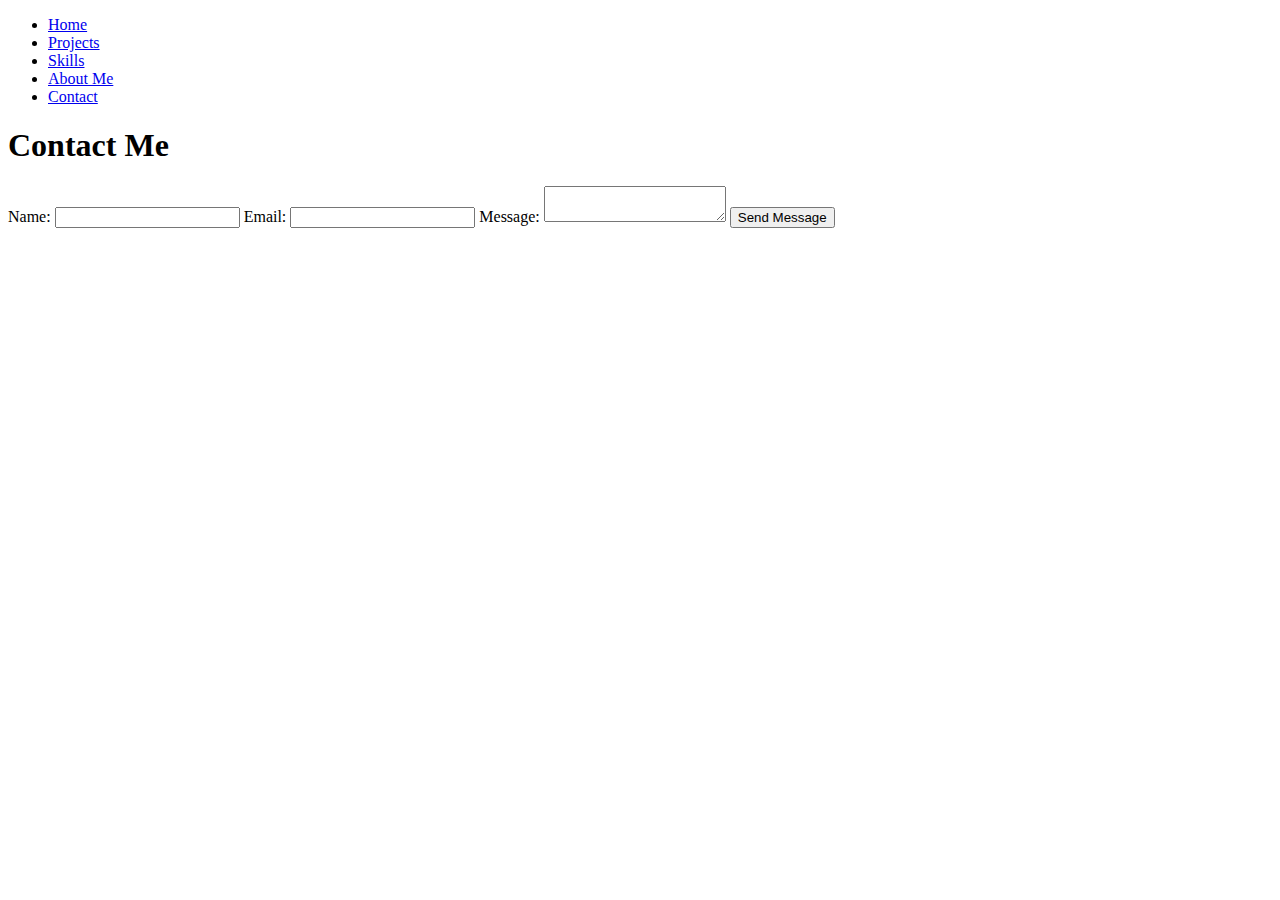
==== contact.html @ 4b1cd770 "first commit" ====
<!DOCTYPE html>
<html lang="en">
<head>
    <meta charset="UTF-8">
    <meta name="viewport" content="width=device-width, initial-scale=1.0">
    <title>Contact - Tate Wilson's Portfolio</title>
    <link rel="stylesheet" href="styles/contact.css">
</head>
<body>
    <div class="menu">
        <nav>
            <ul>
                <li><a href="index.html">Home</a></li>
                <li><a href="projects.html">Projects</a></li>
                <li><a href="skills.html">Skills</a></li>
                <li><a href="about.html">About Me</a></li>
                <li><a href="contact.html">Contact</a></li>
            </ul>
        </nav>
    </div>

    <div class="container">
        <section id="contact" class="content">
            <h1>Contact Me</h1>
            <form action="#" method="post">
                <label for="name">Name:</label>
                <input type="text" id="name" name="name" required>
                
                <label for="email">Email:</label>
                <input type="email" id="email" name="email" required>
                
                <label for="message">Message:</label>
                <textarea id="message" name="message" required></textarea>
                
                <button type="submit">Send Message</button>
            </form>
        </section>
    </div>
</body>
</html>
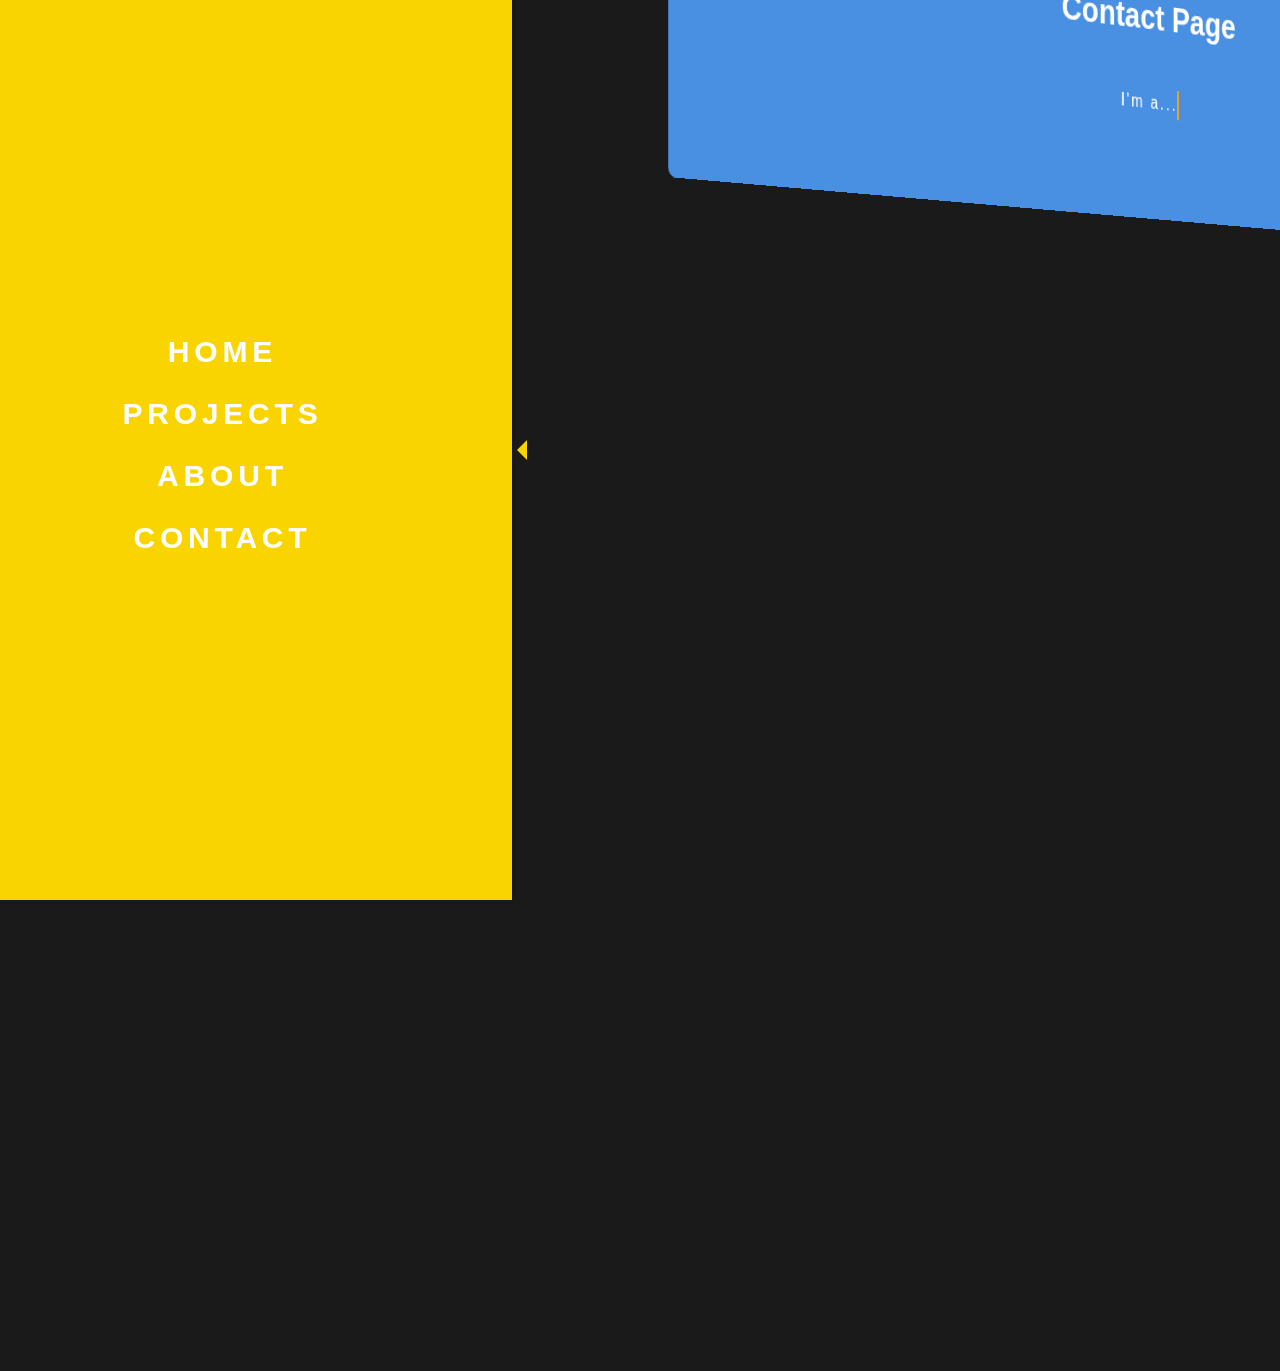
==== commit 2766b91f: "contact.html" ====
--- a/contact.html
+++ b/contact.html
@@ -3,26 +3,56 @@
 <head>
     <meta charset="UTF-8">
     <meta name="viewport" content="width=device-width, initial-scale=1.0">
-    <title>Contact - Tate Wilson's Portfolio</title>
+    <link rel="stylesheet" href="styles/menu.css">
     <link rel="stylesheet" href="styles/contact.css">
+
+    <link rel="icon" href="images/favicon.png" type="image/x-icon">
+    <link rel="stylesheet" href="https://cdnjs.cloudflare.com/ajax/libs/font-awesome/6.0.0-beta3/css/all.min.css">
+    <script src="javascript/projects.js" defer></script>
+    <title>Contact Page</title>
 </head>
 <body>
+
     <div class="menu">
         <nav>
             <ul>
                 <li><a href="index.html">Home</a></li>
                 <li><a href="projects.html">Projects</a></li>
-                <li><a href="skills.html">Skills</a></li>
-                <li><a href="about.html">About Me</a></li>
-                <li><a href="contact.html">Contact</a></li>
+                <li><a href="#">About</a></li>
+                <li><a href="#contact.html">Contact</a></li>
             </ul>
         </nav>
+        <div class="arrow"></div>
     </div>
+    
+    <div class="container">
+        <header class="page-header">
+            <h1>Contact Page</h1>
+            <p class="typewriter">I'm a... <span id="dynamic-text"></span></p>
+            <ul class="social-links">
+                <li><a href="https://github.com/TateWilson1" target="_blank"><i class="fab fa-github"></i></a></li> 
+                <li><a href="https://www.linkedin.com/in/tate-wilson-649004320/" target="_blank"><i class="fab fa-linkedin-in"></i></a></li>
+            </ul>   
+        </header>
+        
+        <div class="highlighted-section" style="animation-delay: 0s;">
+            <h2>Why a Contact Form?</h2>
+            <p>Welcome to my contact page! As a cybersecurity student, I believe using this contact form offers a <span class="highlight">more secure</span> way for us to connect. While sharing my email or phone number would be quicker, the form adds <span class="highlight">privacy</span> and helps me <span class="highlight">manage spam</span>. Feel free to share any questions, project ideas, or feedback—I look forward to hearing from you!</p>
+            
+            <h2>Timeline</h2>
+            <p>  
+              <strong>Oct 23</strong>: Started development, built basic structure.<br>
+              <strong>Oct 24-26</strong>: Implemented core features and UI; tested and debugged.<br>
+              <strong>Oct 27</strong>: Released on GitHub.<br>
+              <strong>Ongoing</strong>: Researching to add updates.
+            </p>
+        </div>
 
-    <div class="container">
-        <section id="contact" class="content">
-            <h1>Contact Me</h1>
-            <form action="#" method="post">
+        <div class="highlighted-section" style="animation-delay: 0s;">
+            <h2>Get In Touch</h2>
+            <p>Feel free to reach out with any questions, feedback, or collaboration ideas.</p>
+
+            <form action="https://formspree.io/f/myspecialendpoint" method="POST" class="contact-form">
                 <label for="name">Name:</label>
                 <input type="text" id="name" name="name" required>
                 
@@ -30,11 +60,14 @@
                 <input type="email" id="email" name="email" required>
                 
                 <label for="message">Message:</label>
-                <textarea id="message" name="message" required></textarea>
+                <textarea id="message" name="message" rows="5" required></textarea>
                 
                 <button type="submit">Send Message</button>
             </form>
-        </section>
+        </div>
     </div>
+        
+    
+
 </body>
 </html>
--- a/styles/menu.css
+++ b/styles/menu.css
@@ -0,0 +1,82 @@
+/* inspried and adapted from https://codepen.io/Loonz206/pen/gpRmja */
+
+.menu {
+    position: fixed;
+    height: 100vh;
+    background: #F9D401;
+    width: 10vw;
+    box-shadow: 1px 0 2px rgba(0, 0, 0, .2);
+    transition: 1s;
+}
+
+.menu:hover {
+    width: 40vw;
+}
+
+.menu:hover ~ .container {
+    transform: perspective(80vw) rotateY(10deg) translateX(35vw) scaleY(1.2);
+}
+
+.menu:hover nav {
+    left: 20%;
+}
+
+nav {
+    position: absolute;
+    top: 50%; 
+    left: -1000px;
+    transition: .5s;
+    transform: translateY(-50%); 
+}
+
+nav ul {
+    color: white;
+    text-transform: uppercase;
+    list-style-type: none;
+    padding: 0; 
+    margin: 0; 
+    text-align: center; 
+}
+
+nav li {
+    line-height: 2em; /* Space between lines */
+    letter-spacing: .3em;
+    margin-bottom: 10px; /* Space between each navigation item */
+}
+
+nav a {
+    font-size: 30px;
+    text-decoration: none;
+    color: white;
+    font-weight: 600;
+    padding: 10px 20px; /* Add padding for clickable area and spacing */
+    display: inline-block; /* Make the links inline-block for better spacing */
+}
+
+nav a:hover {
+    color: #eee;
+}
+
+/* Arrow letting user know that side bar is there */
+.arrow {
+    position: absolute; 
+    top: 50%; 
+    right: -15px; 
+    transform: translateY(-50%); 
+    width: 0;
+    height: 0;
+    border-top: 10px solid transparent; 
+    border-bottom: 10px solid transparent; 
+    border-right: 10px solid #F9D401; 
+    animation: blink 1s infinite; 
+}
+
+/* Keyframes for blinking effect */
+@keyframes blink {
+    0%, 100% {
+        opacity: 1; 
+    }
+    50% {
+        opacity: 0; 
+    }
+}
--- a/styles/contact.css
+++ b/styles/contact.css
@@ -0,0 +1,200 @@
+/* OVERALL */
+body {
+    background-color: #1a1a1a; /* Solid dark background for consistency */
+    color: #D2D2D0; /* Light text color for readability */
+    font-family: 'Arial', sans-serif; /* Ensure Arial is the default font */
+    overflow-x: hidden;
+    margin: 0;
+    line-height: 1.6; /* Improved line height for readability */
+}
+
+.container {
+    width: calc(100% - 200px); /* Subtract the exact width of the side navigation */
+    margin-left: 200px; /* Add margin to align next to the side navigation */
+    padding: 20px;
+    background: #fdfdfd00; /* Light background for the content area */
+    transition: 1s; /* Smooth transition effects */
+    box-sizing: border-box; /* Include padding and border in width calculations */
+}
+
+.page-header {
+    background-color: #4A90E2; /* Header background color */
+    color: white; /* Text color */
+    padding: 20px; /* Space around the content */
+    text-align: center; /* Center text */
+    border-radius: 8px; /* Rounded corners */
+    margin-bottom: 30px; /* Space below header */
+}
+
+.highlighted-section {
+    border: 1px solid #F9D401; /* Yellow border */
+    border-radius: 8px; /* Rounded corners */
+    background-color: rgba(255, 255, 255, 0.1); /* Light background for contrast */
+    padding: 20px; /* Space inside the section */
+    margin-bottom: 30px; /* Space below the section */
+    animation: slide-in 0.5s ease forwards; /* Slide in animation for the section */
+    opacity: 0; /* Start invisible */
+    animation-fill-mode: forwards; /* Keep the final state */
+    display: flex; /* Use flexbox */
+    flex-direction: column; /* Stack items vertically */
+    align-items: center; /* Center items vertically */
+    justify-content: center; /* Center items horizontally */
+}
+
+
+/* Blog-like Intro Section */
+.intro {
+    background-color: rgba(255, 255, 255, 0.1); /* Light background for intro */
+    padding: 15px; /* Space inside the intro section */
+    border-radius: 8px; /* Rounded corners */
+    margin-bottom: 20px; /* Space below intro section */
+}
+
+/* Social Links */
+.social-links {
+    display: flex; /* Use flexbox for horizontal alignment */
+    justify-content: flex-end; /* Align the icons to the right */
+    gap: 15px; /* Space between icons */
+    list-style-type: none; /* Remove bullets from the list */
+    padding: 0; /* Remove default padding */
+    margin: 20px 0 0; /* Add margin above social links */
+}
+
+/* Typewriter effect */
+.typewriter {
+    display: inline-block; /* Keep it inline for positioning */
+    overflow: hidden; /* Ensures the content is not revealed until the animation */
+    border-right: .15em solid orange; /* The typewriter cursor */
+    white-space: nowrap; /* Keeps the content on a single line */
+    letter-spacing: .15em; /* Adjust as needed */
+    animation: blink-caret .75s step-end infinite; /* Cursor blink animation */
+}
+
+.intro {
+    max-width: 600px;
+    margin: 0 auto 20px;
+    font-size: 1.1rem;
+    color: #b3b3b3;
+    text-align: center;
+    padding: 10px;
+    animation: fadeIn 1s ease;
+}
+
+.highlight {
+    color: #1E90FF; /* DodgerBlue color for the text */
+    font-weight: bold; /* Optional: make the text bold */
+}
+
+/* Social Links */
+.social-links {
+    display: flex; /* Use flexbox for horizontal alignment */
+    justify-content: flex-end; /* Align the icons to the right */
+    gap: 15px; /* Space between icons */
+    list-style-type: none; /* Remove bullets from the list */
+    padding: 0; /* Remove default padding */
+    margin: 0; /* Remove default margin */
+}
+
+.social-links li {
+    margin: 0; /* Remove margin from list items */
+}
+
+.social-links a {
+    font-size: 30px; /* Set the size of the icons */
+    color: #000; /* Change icon color to black (or any desired color) */
+    transition: color 0.3s; /* Add transition for hover effect */
+}
+
+.social-links a:hover {
+    color: #555; /* Change color on hover */
+}
+
+
+.contact-form {
+    display: flex;
+    flex-direction: column; /* Stack the fields vertically */
+    width: 60%; /* Width of the form */
+    margin: 20px auto; /* Center the form */
+    background-color: rgba(0, 0, 0, 0.8); /* Dark background for the form */
+    padding: 20px; /* Padding for the form */
+    border-radius: 8px; /* Rounded corners */
+    border: 2px solid #F9D401; /* Yellow border */
+}
+
+.form-group {
+    margin-bottom: 15px; /* Space between fields */
+}
+
+label {
+    color: white; /* Label color */
+    font-size: 16px; /* Label font size */
+    margin-bottom: 5px; /* Space below labels */
+}
+
+input[type="text"],
+input[type="email"],
+textarea {
+    width: 100%; /* Full width for inputs */
+    padding: 10px; /* Padding inside the inputs */
+    border: 1px solid #ccc; /* Border for inputs */
+    border-radius: 4px; /* Rounded corners */
+    font-size: 14px; /* Font size for inputs */
+    box-sizing: border-box; /* Include padding and border in width */
+}
+
+input[type="text"]:focus,
+input[type="email"]:focus,
+textarea:focus {
+    border-color: #F9D401; /* Change border color on focus */
+}
+
+.submit-button {
+    padding: 10px 15px; /* Button padding */
+    background-color: #F9D401; /* Button background color */
+    color: black; /* Button text color */
+    border: none; /* No border */
+    border-radius: 5px; /* Rounded corners */
+    cursor: pointer; /* Pointer cursor on hover */
+    font-size: 16px; /* Button font size */
+    transition: background-color 0.3s; /* Transition effect for button */
+}
+
+.submit-button:hover {
+    background-color: #FFD700; /* Change color on hover */
+}
+
+
+
+
+/* The typewriter cursor effect */
+@keyframes blink-caret {
+    from, to { border-color: transparent; }
+    50% { border-color: orange; }
+}
+
+/* Responsive Adjustments */
+@media (max-width: 768px) {
+    .menu {
+        width: 150px; /* Adjust width for smaller screens */
+    }
+
+    .container {
+        width: calc(100% - 150px); /* Update calculation based on new menu width */
+        margin-left: 150px; /* Align next to the adjusted menu */
+    }
+}
+
+/* Animation for sliding in sections */
+@keyframes slide-in {
+    from {
+        transform: translateY(20px); /* Start slightly below */
+        opacity: 0; /* Start invisible */
+    }
+    to {
+        transform: translateY(0); /* End at original position */
+        opacity: 1; /* End fully visible */
+    }
+}
+
+
+
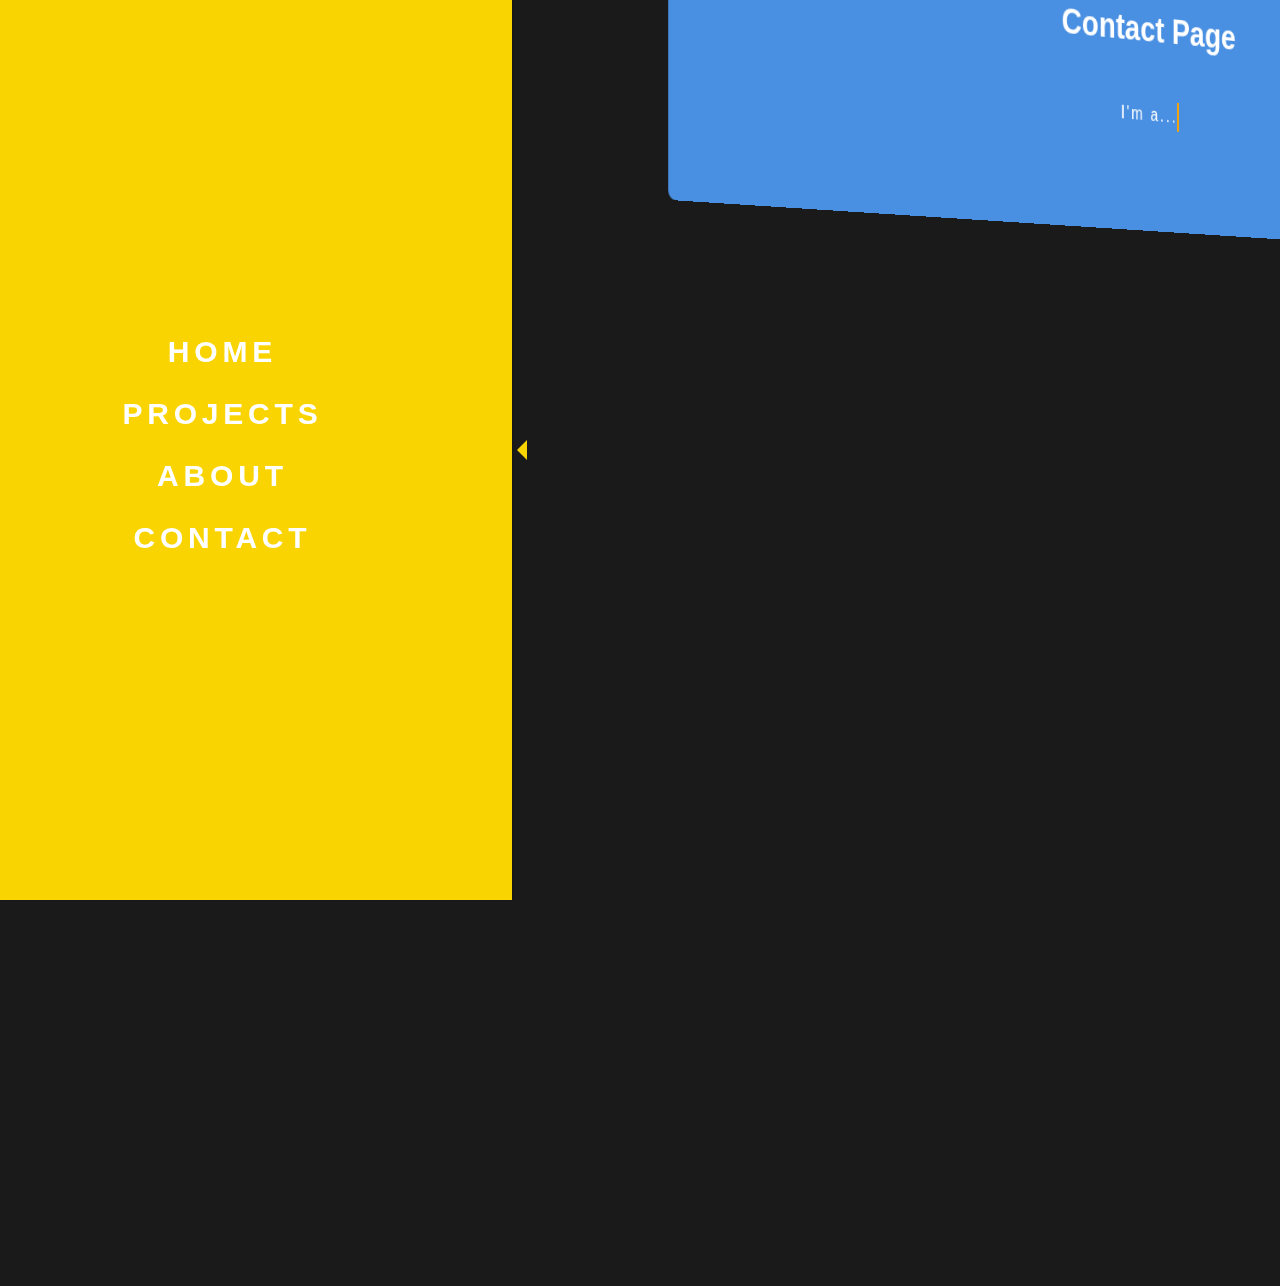
==== commit 31385ddf: "fixed outline" ====
--- a/contact.html
+++ b/contact.html
@@ -38,21 +38,13 @@
         <div class="highlighted-section" style="animation-delay: 0s;">
             <h2>Why a Contact Form?</h2>
             <p>Welcome to my contact page! As a cybersecurity student, I believe using this contact form offers a <span class="highlight">more secure</span> way for us to connect. While sharing my email or phone number would be quicker, the form adds <span class="highlight">privacy</span> and helps me <span class="highlight">manage spam</span>. Feel free to share any questions, project ideas, or feedback—I look forward to hearing from you!</p>
-            
-            <h2>Timeline</h2>
-            <p>  
-              <strong>Oct 23</strong>: Started development, built basic structure.<br>
-              <strong>Oct 24-26</strong>: Implemented core features and UI; tested and debugged.<br>
-              <strong>Oct 27</strong>: Released on GitHub.<br>
-              <strong>Ongoing</strong>: Researching to add updates.
-            </p>
         </div>
 
         <div class="highlighted-section" style="animation-delay: 0s;">
             <h2>Get In Touch</h2>
             <p>Feel free to reach out with any questions, feedback, or collaboration ideas.</p>
 
-            <form action="https://formspree.io/f/myspecialendpoint" method="POST" class="contact-form">
+            <form action="https://formspree.io/f/myzyzegb" method="POST" class="contact-form">
                 <label for="name">Name:</label>
                 <input type="text" id="name" name="name" required>
                 
--- a/styles/contact.css
+++ b/styles/contact.css
@@ -29,7 +29,7 @@
 .highlighted-section {
     border: 1px solid #F9D401; /* Yellow border */
     border-radius: 8px; /* Rounded corners */
-    background-color: rgba(255, 255, 255, 0.1); /* Light background for contrast */
+    background-color: black; /* Light background for contrast */
     padding: 20px; /* Space inside the section */
     margin-bottom: 30px; /* Space below the section */
     animation: slide-in 0.5s ease forwards; /* Slide in animation for the section */
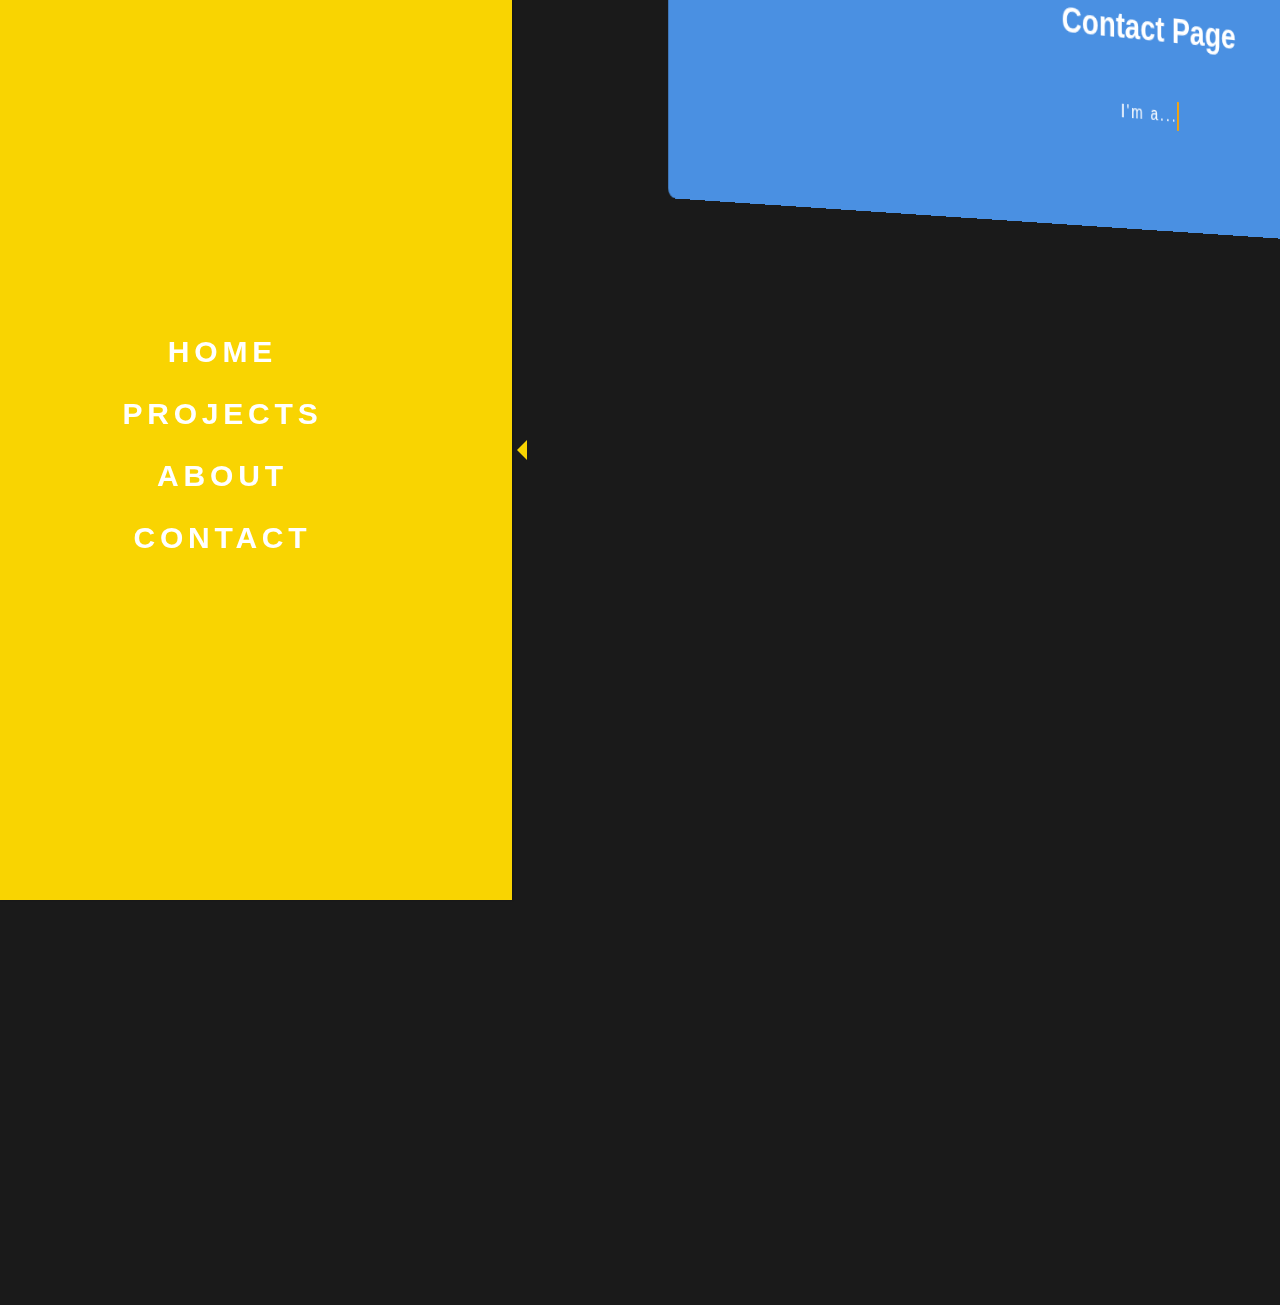
==== commit 42362ee3: "updated submit button" ====
--- a/contact.html
+++ b/contact.html
@@ -54,7 +54,7 @@
                 <label for="message">Message:</label>
                 <textarea id="message" name="message" rows="5" required></textarea>
                 
-                <button type="submit">Send Message</button>
+                <button type="submit" class="submit-button">Send Message</button>
             </form>
         </div>
     </div>
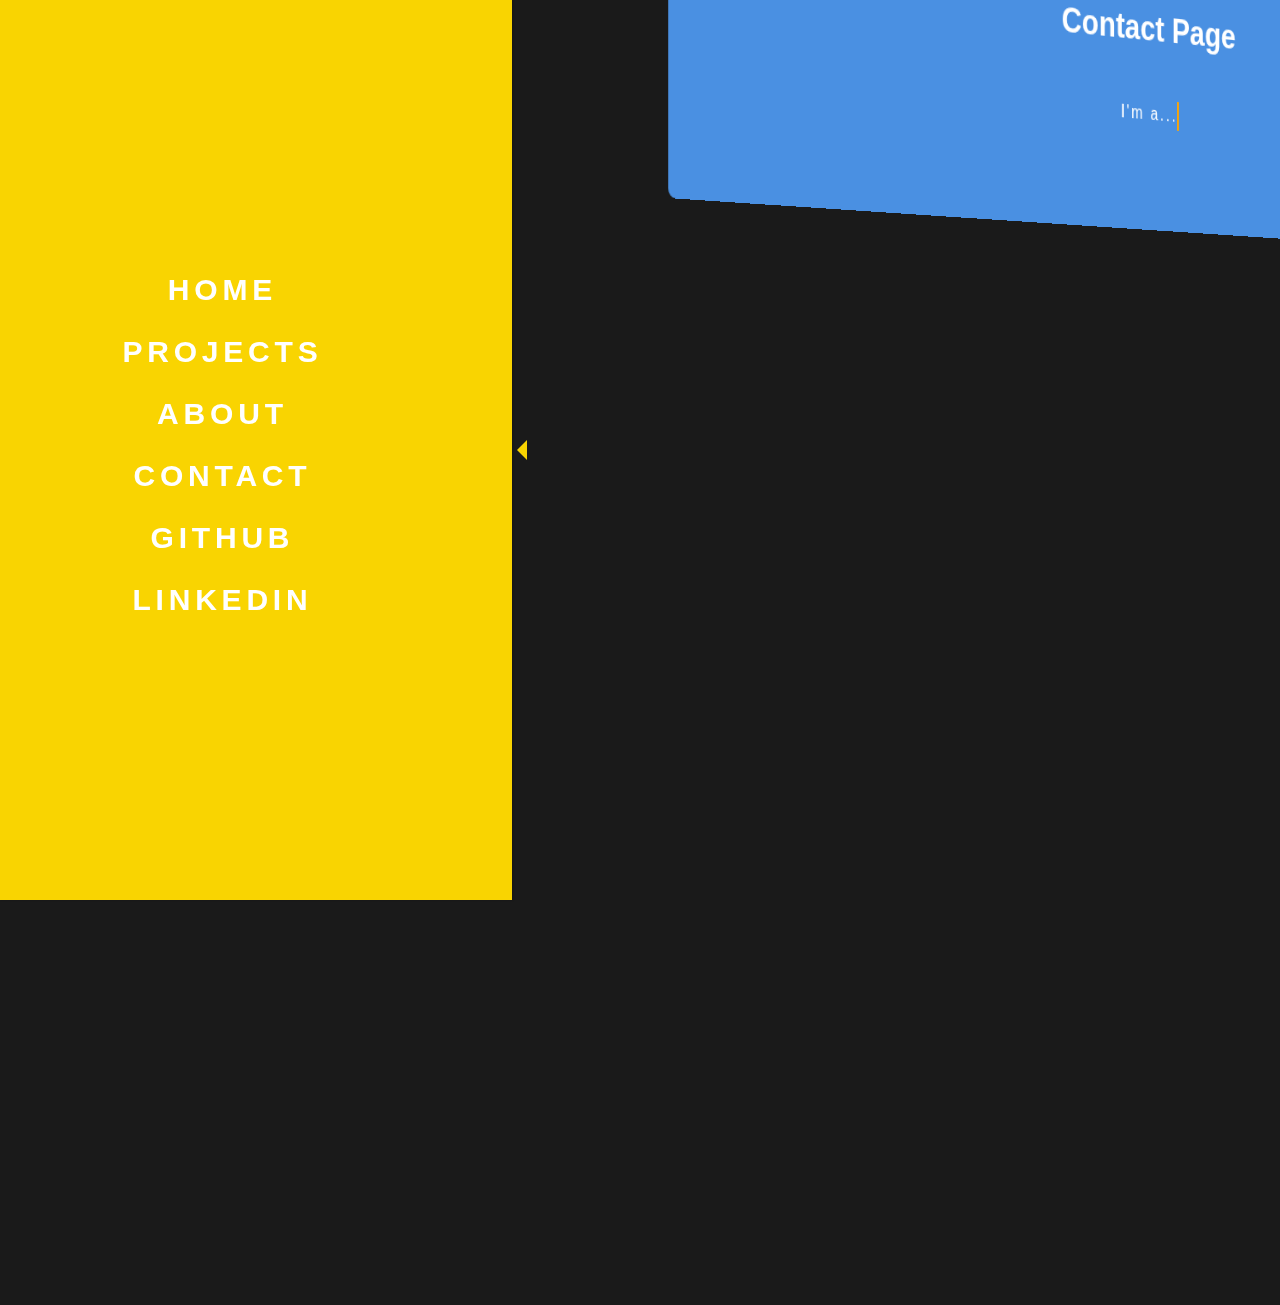
==== commit eb37f6ca: "added Github and LinkedIn to menu on all webpages" ====
--- a/contact.html
+++ b/contact.html
@@ -20,6 +20,8 @@
                 <li><a href="projects.html">Projects</a></li>
                 <li><a href="#">About</a></li>
                 <li><a href="#contact.html">Contact</a></li>
+                <li><a href="https://github.com/TateWilson1">GitHub</a></li>
+                <li><a href="https://www.linkedin.com/in/tate-wilson-649004320/">LinkedIn</a></li>
             </ul>
         </nav>
         <div class="arrow"></div>
